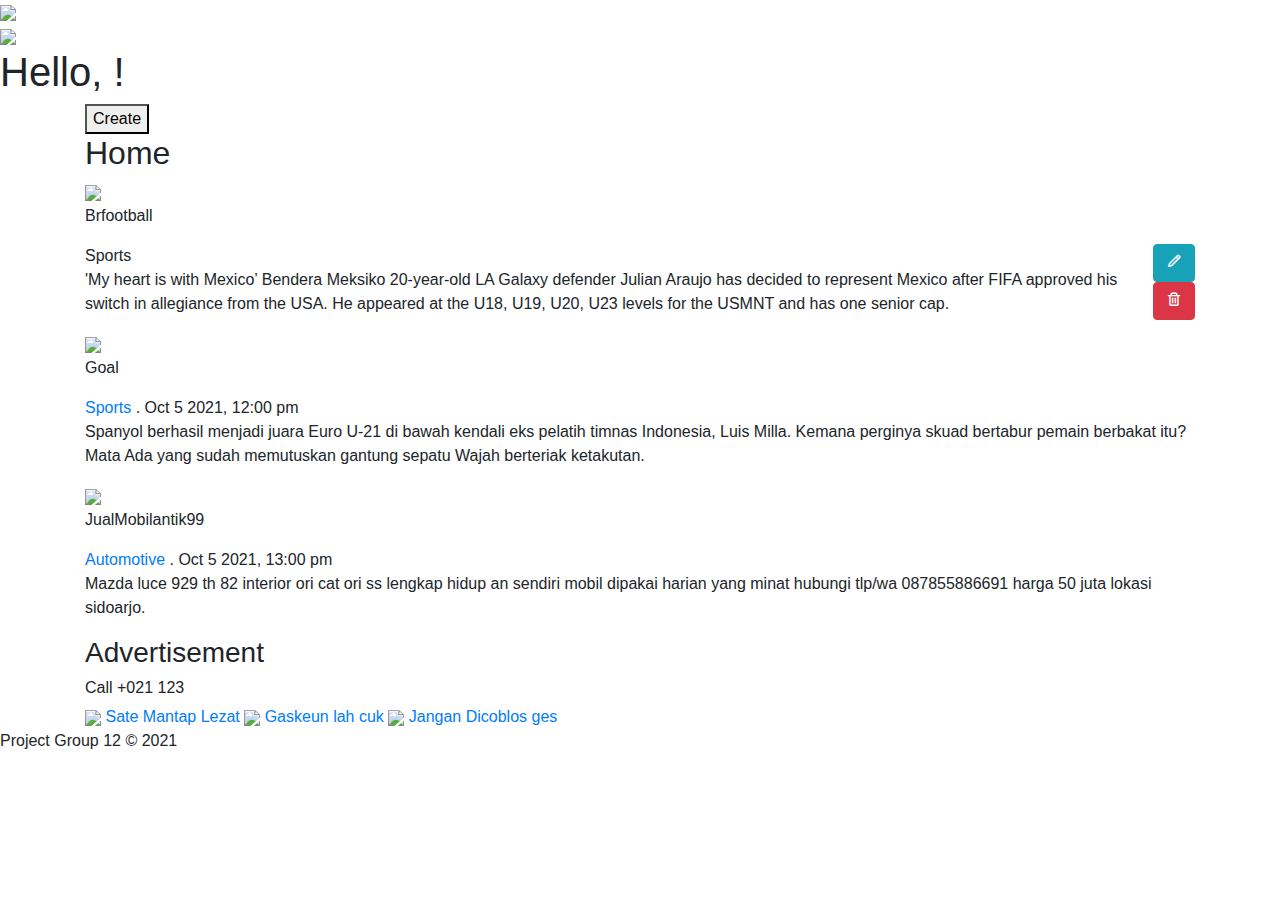
==== src/main/resources/templates/index.html @ 7276e914 "If pada index.html" ====
<!DOCTYPE html>
<!--
To change this license header, choose License Headers in Project Properties.
To change this template file, choose Tools | Templates
and open the template in the editor.
-->
<!DOCTYPE html>
<html lang="en">
    <head>
        <meta charset="UTF-8">
        <meta http-equiv="X-UA-Compatible" content="IE=edge">
        <meta name="viewport" content="width=device-width, initial-scale=1.0">
        <title>Home</title>
        
        
        <!-- LINK BOOTSTRAP -->
        <link rel="stylesheet" href="css/index.css">
        
        <link rel="stylesheet" href="https://stackpath.bootstrapcdn.com/bootstrap/4.3.1/css/bootstrap.min.css" integrity="sha384-ggOyR0iXCbMQv3Xipma34MD+dH/1fQ784/j6cY/iJTQUOhcWr7x9JvoRxT2MZw1T" crossorigin="anonymous">
        
        <link href='https://unpkg.com/boxicons@2.0.9/css/boxicons.min.css' rel='stylesheet'>
    </head>
    <body>

        <nav>
            <div class="navleft">
                <img src="/css/image/blitz.png" class="logo">            
            </div>
            <div class="right"></div>
            <div class="nav-user-icon">
                <img src="/css/image/pp.png">
                <h1>Hello, <span th:text="${session.name}"></span>!</h1>
            </div>

        </nav>

        <div class="container">        
            <div class="left-sidebar">
                <div class="category">
                    <!--GET MAPPING-->
                    <button type="submit" th:href="@{/post/create}" style="cursor: pointer" class="threadbox-threadbutton">Create</button>
                </div>
            </div>
            <div class="main-content">
                <div class="content-header">
                    <h2>Home</h2>
                </div>

                <div class="threadbox">
                </div>
                <div th:each="post : ${list}" class="table-post">
                    <div class="post-container">
                        <div class="user-profile">
                            <img src="/css/image/pp.png">
                            <div class="button">
                                <p th:text="${ post.user.name }">Brfootball</p> 
                                <span style="float: right;">
                                    <a th:if="(${session.id} == *{post.user.id} )" th:href="@{/post/{id}/edit(id=${ post.id })}"  class="btn btn-info text-white ">
                                            <i class='bx bx-pencil'></i>
                                    </a>
                                    <form th:if="(${session.id} == *{post.user.id} )" onSubmit="return confirm('Do you really want to delete Post?')" method="POST" action="#" th:action="@{/post/{id}/delete(id=${ post.id })}">
                                        <button type="submit" class="btn btn-danger text-white "><i class='bx bx-trash'></i></button>
                                    </form>
                                </span>
                                <a th:text="${ post.category.name }">Sports</a>
                                
                            <!--    <input type="text" th:value="${session.id}"/> -->
                                
                            </div>
                        </div>
                        <div class="thread">
                            <p th:text="${ post.contentpost}" >'My heart is with Mexico’ Bendera Meksiko

                                20-year-old LA Galaxy defender Julian Araujo has decided to represent Mexico after FIFA approved his switch in allegiance from the USA. 

                                He appeared at the U18, U19, U20, U23 levels for the USMNT and has one senior cap.</p>
                        </div>
                    </div>
                </div>
                <div class="post-container">
                    <div class="user-profile">
                        <img src="/css/image/pp.png">
                        <div>
                            <p>Goal</p>
                            <a href="Sports.html">Sports</a>
                            .
                            <span>Oct 5 2021, 12:00 pm</span>
                        </div>
                    </div>
                    <div class="thread">
                        <p>Spanyol berhasil menjadi juara Euro U-21 di bawah kendali eks pelatih timnas Indonesia, Luis Milla. Kemana perginya skuad bertabur pemain berbakat itu? Mata

                            Ada yang sudah memutuskan gantung sepatu Wajah berteriak ketakutan.</p>
                    </div>
                </div>

                <div class="post-container">
                    <div class="user-profile">
                        <img src="/css/image/pp.png">
                        <div>
                            <p>JualMobilantik99</p>
                            <a href="automotive.html">Automotive</a>
                            .
                            <span>Oct 5 2021, 13:00 pm</span>
                        </div>
                    </div>
                    <div class="thread">
                        <p>Mazda luce 929 th 82 interior ori cat ori ss lengkap hidup an sendiri mobil dipakai harian yang minat hubungi tlp/wa 087855886691 harga 50 juta lokasi sidoarjo.</p>
                    </div>
                </div>

            </div>
            <div class="right-sidebar">
                <div class="sidebar-title">
                    <h3>Advertisement</h3>
                    <h6>Call +021 123</h6>
                </div>
                <img src="/css/image/iklan-1.jpg" class="sidebar-trending">
                <a href="">Sate Mantap Lezat</a>
                <img src="/css/image/iklan-2.jpg" class="sidebar-trending">
                <a href="">Gaskeun lah cuk</a>
                <img src="/css/image/iklan-3.jpg" class="sidebar-trending">
                <a href="">Jangan Dicoblos ges</a>

            </div>
        </div>
    </body>
    <div class="footer-basic">
        <footer>
            <p class="copyright">Project Group 12 © 2021</p>
        </footer>
    </div>
</html>
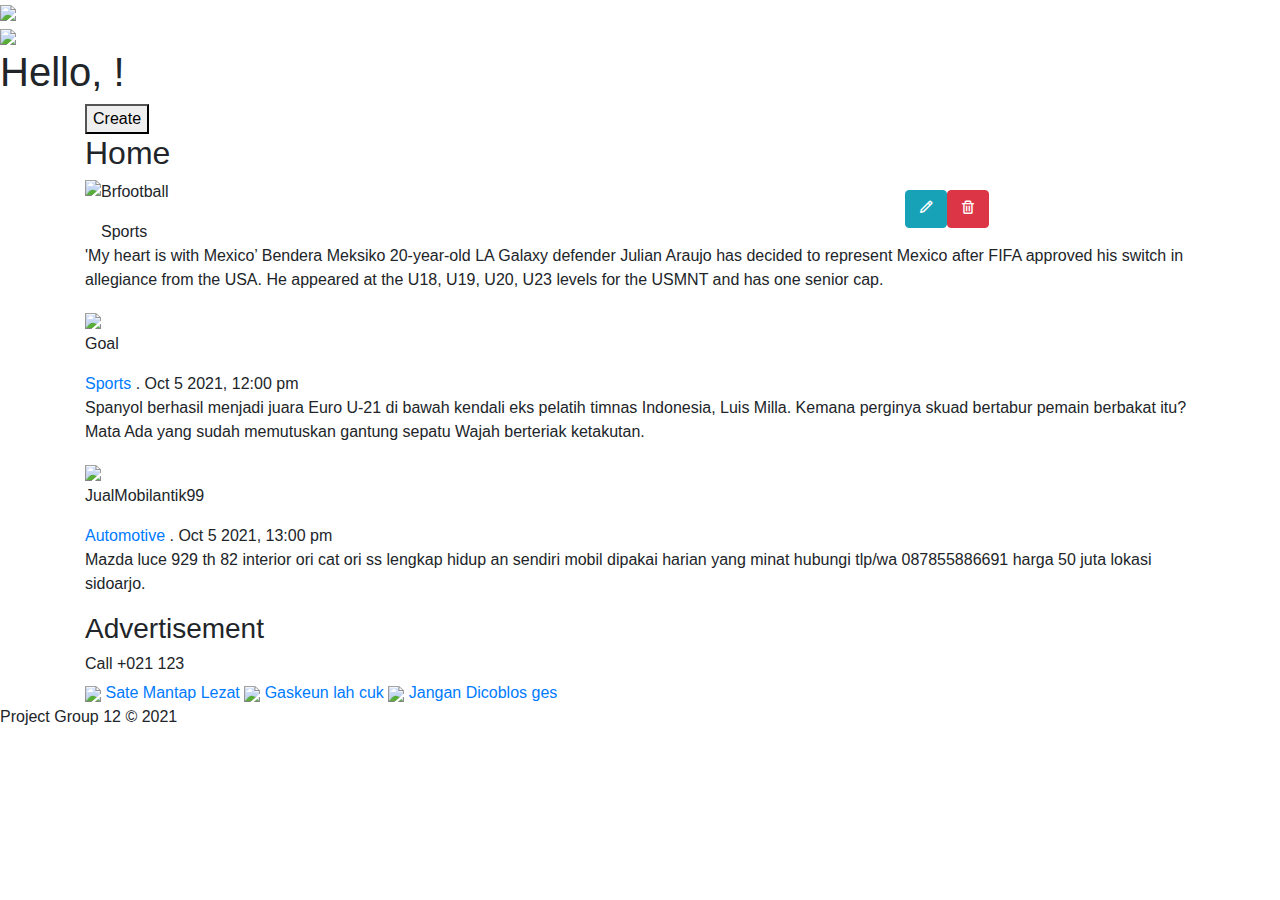
==== commit d07fa631: "add mvc user test" ====
--- a/src/main/resources/templates/index.html
+++ b/src/main/resources/templates/index.html
@@ -51,22 +51,30 @@
                 <div th:each="post : ${list}" class="table-post">
                     <div class="post-container">
                         <div class="user-profile">
-                            <img src="/css/image/pp.png">
-                            <div class="button">
-                                <p th:text="${ post.user.name }">Brfootball</p> 
-                                <span style="float: right;">
-                                    <a th:if="(${session.id} == *{post.user.id} )" th:href="@{/post/{id}/edit(id=${ post.id })}"  class="btn btn-info text-white ">
-                                            <i class='bx bx-pencil'></i>
-                                    </a>
-                                    <form th:if="(${session.id} == *{post.user.id} )" onSubmit="return confirm('Do you really want to delete Post?')" method="POST" action="#" th:action="@{/post/{id}/delete(id=${ post.id })}">
-                                        <button type="submit" class="btn btn-danger text-white "><i class='bx bx-trash'></i></button>
-                                    </form>
-                                </span>
-                                <a th:text="${ post.category.name }">Sports</a>
+                            <div class="detail-user" style="display: flex">
+                                <img src="/css/image/pp.png">
                                 
+                                <div style="display: block; width: 80%;">
+                                    <div class="button" style="display: flex;float: right; padding-top: 10px">
+                                
+                                        <a th:if="(${session.id} == *{post.user.id} )" th:href="@{/post/{id}/edit(id=${ post.id })}"  class="btn btn-info text-white " >
+                                                <i class='bx bx-pencil' ></i>
+                                        </a>
+                                        <form th:if="(${session.id} == *{post.user.id} )" onSubmit="return confirm('Do you really want to delete Post?')" method="POST" action="#" th:action="@{/post/{id}/delete(id=${ post.id })}">
+                                            <button type="submit" class="btn btn-danger text-white "><i class='bx bx-trash'></i></button>
+                                        </form>
+                                    
+                                    </div>
+                                    <p th:text="${ post.user.name }">Brfootball</p>
+                                    <a th:text="${ post.category.name }">Sports</a>
+                                    
+                                    
+                                </div>
+                            </div>
+                            
+                            
                             <!--    <input type="text" th:value="${session.id}"/> -->
                                 
-                            </div>
                         </div>
                         <div class="thread">
                             <p th:text="${ post.contentpost}" >'My heart is with Mexico’ Bendera Meksiko
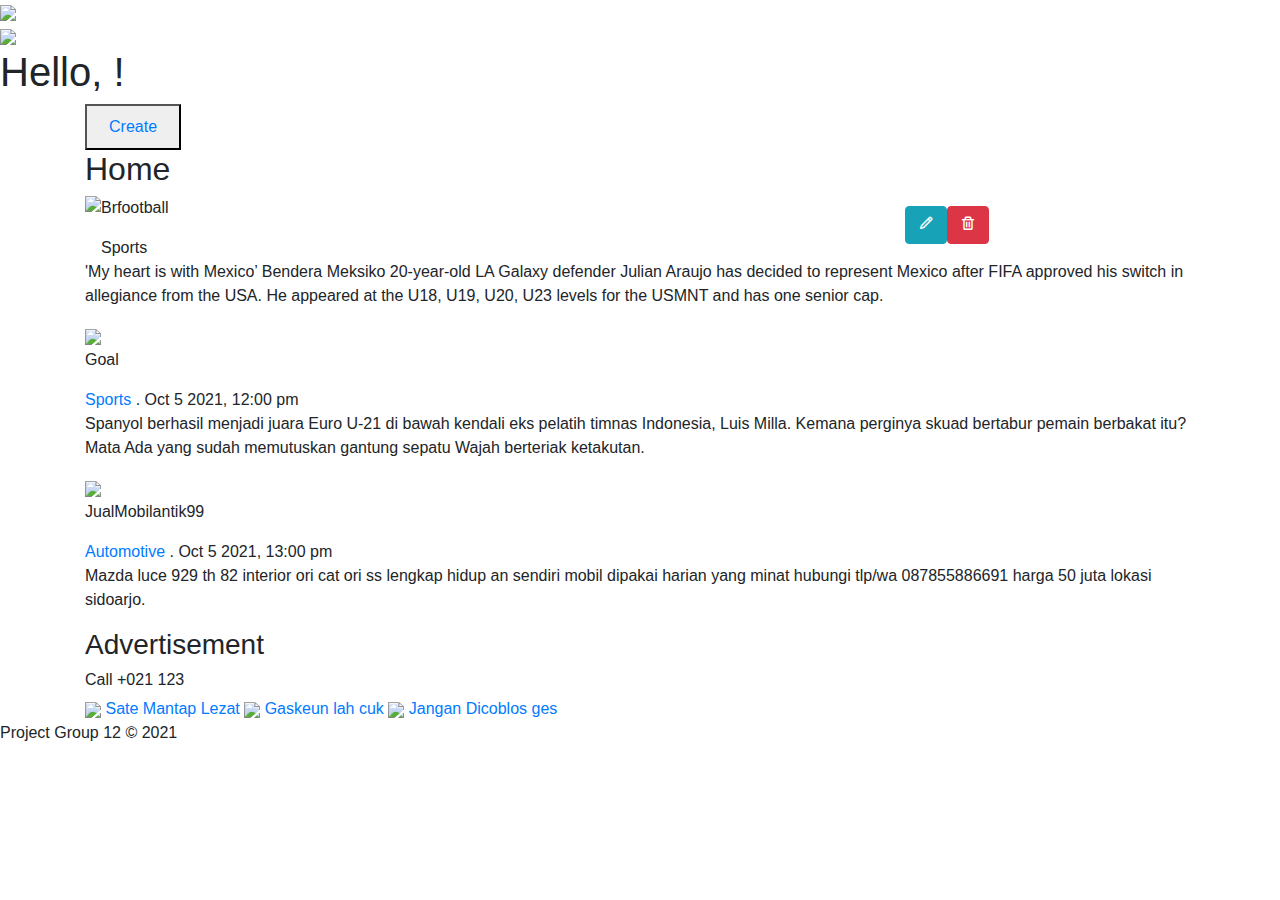
==== commit 299adee1: "Menambahkan  Post integration test, WebMvcPost" ====
--- a/src/main/resources/templates/index.html
+++ b/src/main/resources/templates/index.html
@@ -11,6 +11,8 @@
         <meta http-equiv="X-UA-Compatible" content="IE=edge">
         <meta name="viewport" content="width=device-width, initial-scale=1.0">
         <title>Home</title>
+        
+        
         
         
         <!-- LINK BOOTSTRAP -->
@@ -38,7 +40,7 @@
             <div class="left-sidebar">
                 <div class="category">
                     <!--GET MAPPING-->
-                    <button type="submit" th:href="@{/post/create}" style="cursor: pointer" class="threadbox-threadbutton">Create</button>
+                    <button  type="button"   class="threadbox-threadbutton"> <a style="cursor: pointer" class="nav-link" href="/post/create" >Create</a></button>
                 </div>
             </div>
             <div class="main-content">
